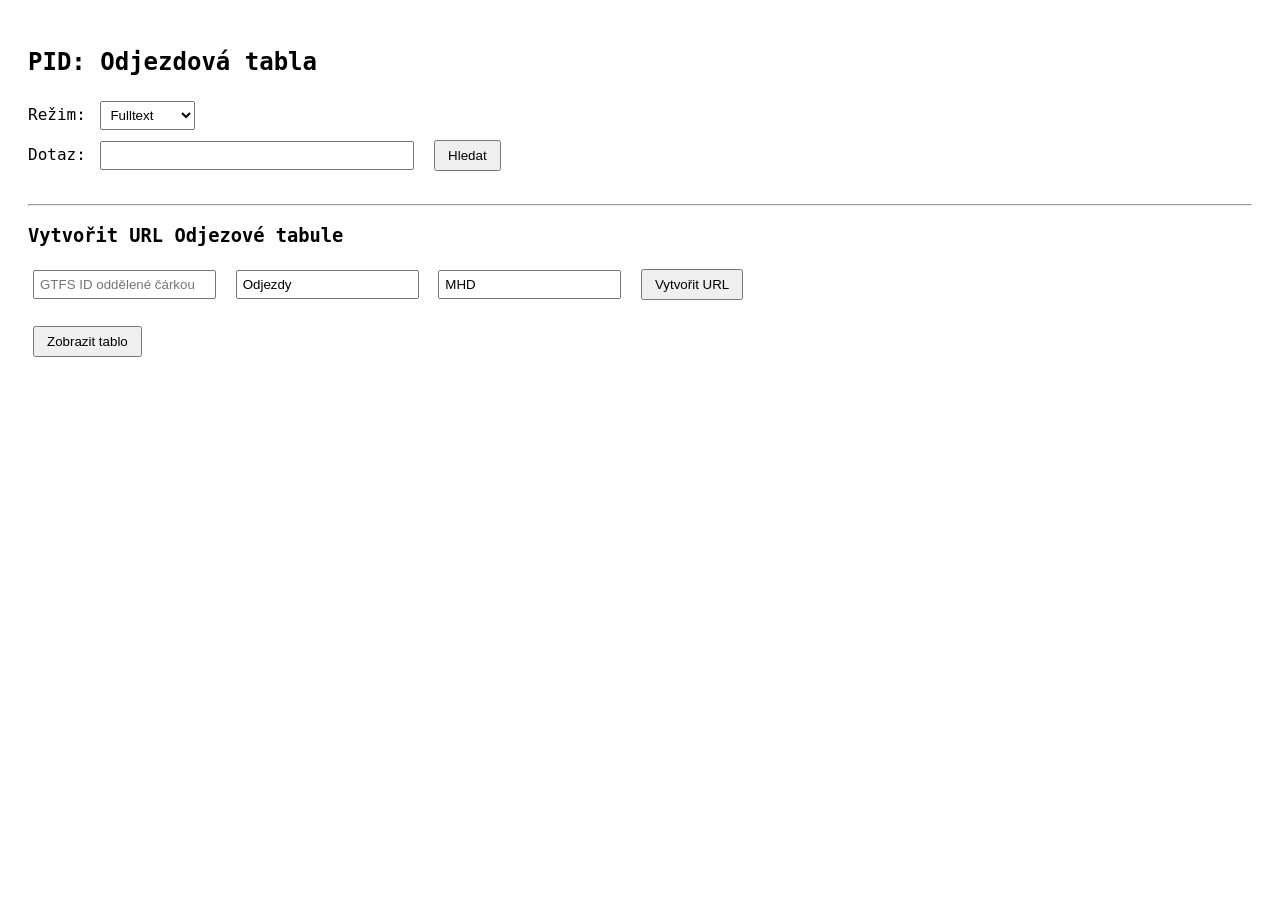
==== APP/PID/index.html @ aab1793c "Add files via upload" ====
<!DOCTYPE html>
<html>
<head>
    <meta charset="utf-8">
    <title>PID Odjezdové tabule</title>
    <style>
        body { font-family: Consolas, monospace; padding: 20px; }
        table { border-collapse: collapse; width: 100%; margin-top: 20px; }
        th, td { border: 1px solid #ccc; padding: 6px; }
        input, select { margin: 5px; padding: 5px; }
        button { padding: 6px 12px; margin: 5px; }
    	* {
        -webkit-user-select: text !important;
        user-select: text !important;
    	}
    </style>
</head>
<body>

<h2>PID: Odjezdová tabla</h2>

<label>Režim:</label>
<select id="mode">
    <option value="fulltext">Fulltext</option>
    <option value="name">Line</option>
    <option value="alt">StopName</option>
    <option value="direction">direction</option>
    <option value="gtfs">gtfs</option>
    <option value="platform">platform</option>
    <option value="regex">regex</option>
</select>

<br>

<label>Dotaz:</label>
<input id="query" style="width:300px">

<button onclick="runSearch()">Hledat</button>

<table id="results"></table>

<hr>

<h3>Vytvořit URL Odjezové tabule</h3>

<input id="gtfs" placeholder="GTFS ID oddělené čárkou">
<input id="title" placeholder="Title" value="Odjezdy">
<input id="subtitle" placeholder="Subtitle" value="MHD">

<button onclick="makeUrl()">Vytvořit URL</button>

<p id="url"></p>

<button onclick="openTablo()">Zobrazit tablo</button>

<script>
    let lastURL = null;

    function runSearch() {
        let mode = document.getElementById("mode").value;
        let query = document.getElementById("query").value;

        window.pywebview.api.search(mode, query).then(data => {
            let html = "<tr><th>Line</th><th>Alt</th><th>Dir</th><th>GTFS</th><th>Platform</th></tr>";
            data.forEach(row => {
                html += `<tr>
                    <td>${row[0]}</td>
                    <td>${row[1]}</td>
                    <td>${row[2]}</td>
                    <td>${row[3]}</td>
                    <td>${row[4]}</td>
                </tr>`;
            });
            document.getElementById("results").innerHTML = html;
        });
    }

    function makeUrl() {
        let gtfs = document.getElementById("gtfs").value.split(",").map(x => x.trim());
        let title = document.getElementById("title").value;
        let subtitle = document.getElementById("subtitle").value;

        window.pywebview.api.build_url(gtfs, title, subtitle).then(url => {
            lastURL = url;
            document.getElementById("url").innerText = url;
        });
    }

    function openTablo() {
        if (!lastURL) {
            alert("Nejdřív vytvoř URL.");
            return;
        }
        window.pywebview.api.open_tablo(lastURL);
    }
</script>

</body>
</html>
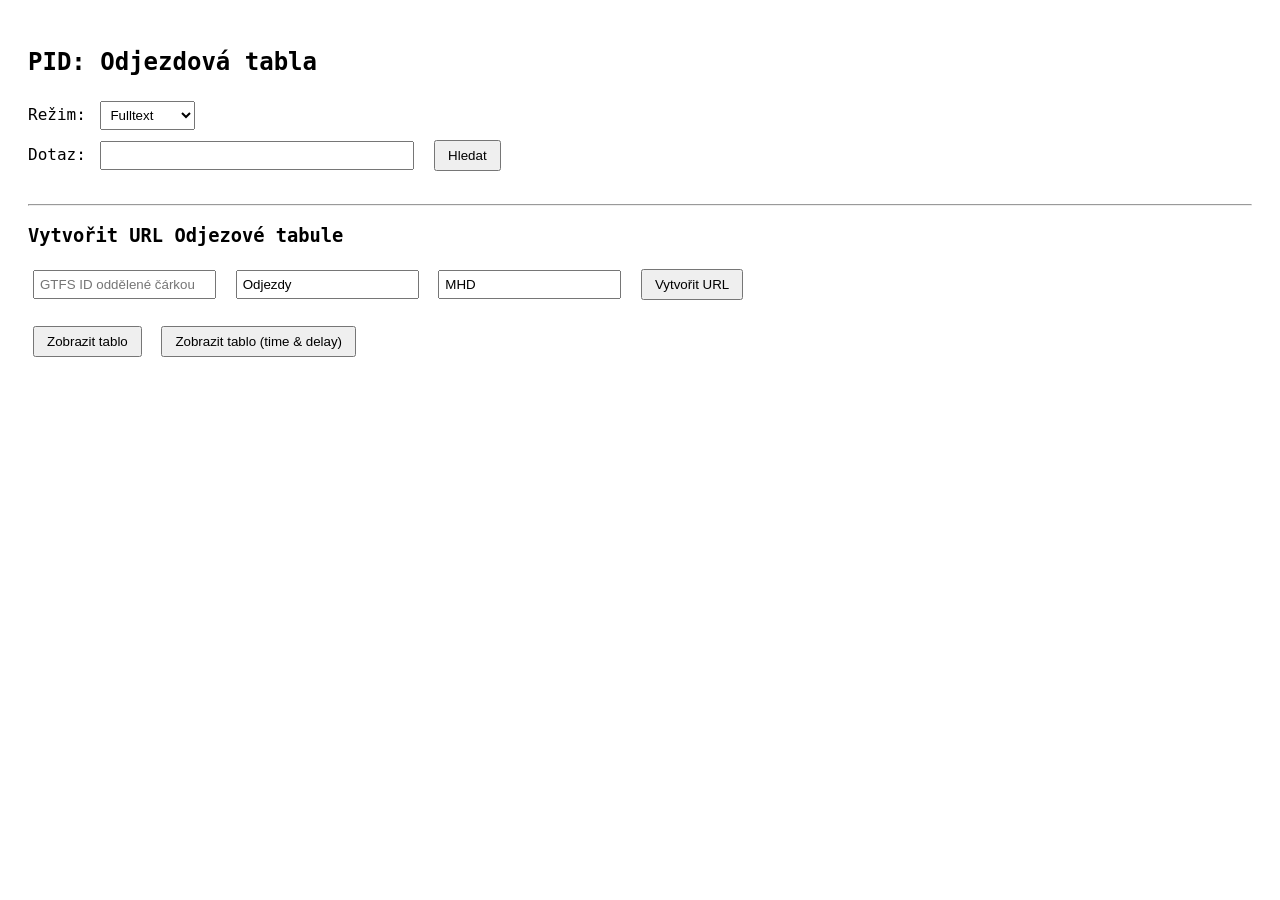
==== commit 78f688d1: "Add files via upload" ====
--- a/APP/PID/index.html
+++ b/APP/PID/index.html
@@ -50,8 +50,9 @@
 <button onclick="makeUrl()">Vytvořit URL</button>
 
 <p id="url"></p>
-
+<p id="url2"></p>
 <button onclick="openTablo()">Zobrazit tablo</button>
+<button onclick="openTablo_2()">Zobrazit tablo (time & delay)</button>
 
 <script>
     let lastURL = null;
@@ -84,6 +85,11 @@
             lastURL = url;
             document.getElementById("url").innerText = url;
         });
+		
+		window.pywebview.api.build_url_time(gtfs, title, subtitle).then(url => {
+            lastURL2 = url;
+            document.getElementById("url2").innerText = url;
+        });
     }
 
     function openTablo() {
@@ -93,6 +99,13 @@
         }
         window.pywebview.api.open_tablo(lastURL);
     }
+	function openTablo_2() {
+        if (!lastURL2) {
+            alert("Nejdřív vytvoř URL2.");
+            return;
+        }
+        window.pywebview.api.open_tablo_2(lastURL2);
+    }
 </script>
 
 </body>
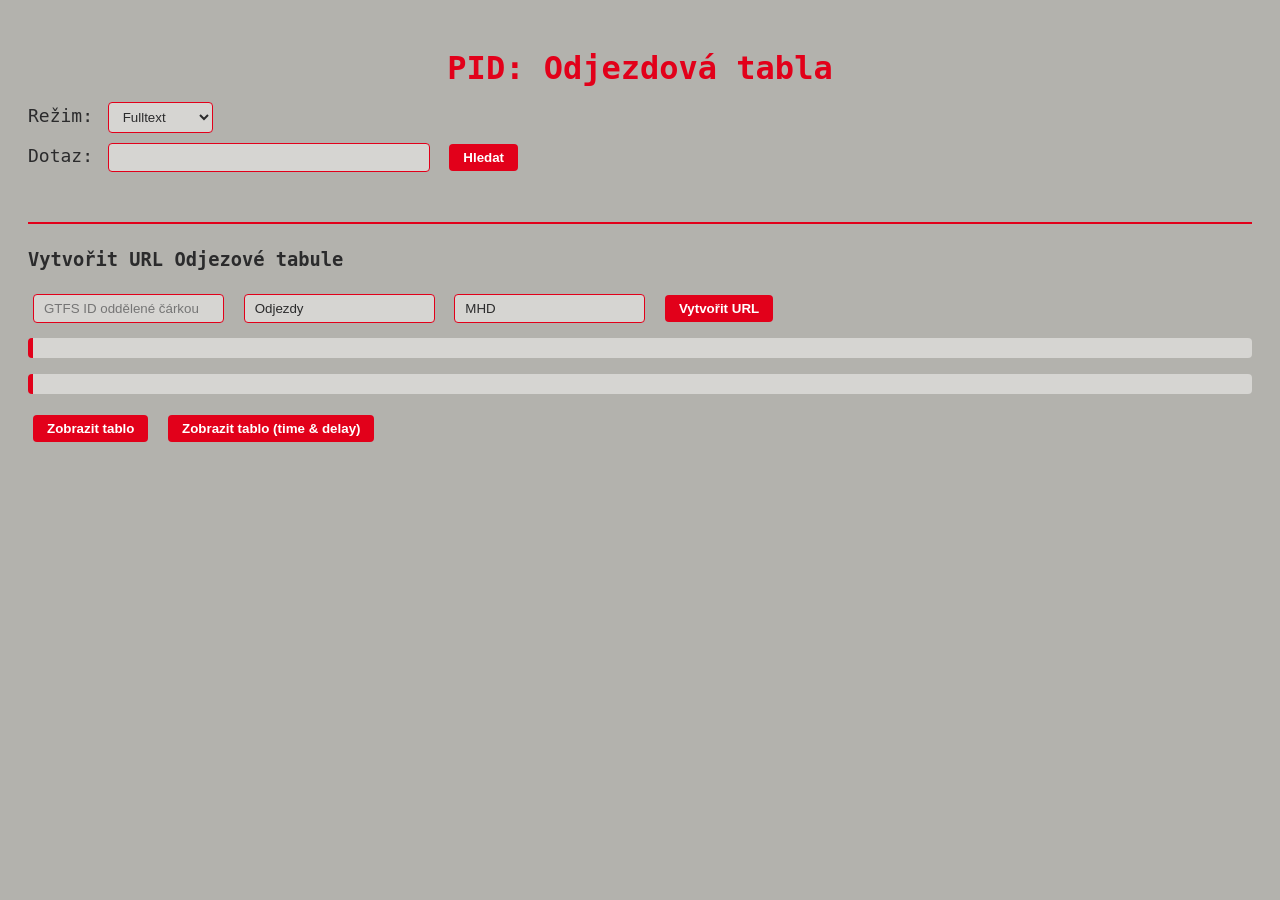
==== commit 6751e713: "Add files via upload" ====
--- a/APP/PID/index.html
+++ b/APP/PID/index.html
@@ -3,21 +3,132 @@
 <head>
     <meta charset="utf-8">
     <title>PID Odjezdové tabule</title>
-    <style>
-        body { font-family: Consolas, monospace; padding: 20px; }
-        table { border-collapse: collapse; width: 100%; margin-top: 20px; }
-        th, td { border: 1px solid #ccc; padding: 6px; }
-        input, select { margin: 5px; padding: 5px; }
-        button { padding: 6px 12px; margin: 5px; }
-    	* {
-        -webkit-user-select: text !important;
-        user-select: text !important;
-    	}
+	<style>
+        /* === GLOBAL === */
+        body {
+            font-family: Consolas, monospace;
+            padding: 20px;
+            background: #B3B2AD; /* světlejší PID šedá */
+            color: #2b2b2c;
+            animation: fadeIn 0.8s ease-out;
+        }
+
+        h1 {
+            color: #e2001a;
+            font-size: 32px;
+            margin-bottom: 10px;
+            animation: slideIn 0.6s ease-out;
+			text-align:center;
+        }
+
+        label {
+            font-size: 18px;
+            color: #2b2b2c;
+        }
+
+        input, select {
+            margin: 5px;
+            padding: 6px 10px;
+            background: #d6d5d2; /* světlejší šedá */
+            border: 1px solid #e2001a;
+            color: #2b2b2c;
+            border-radius: 4px;
+            transition: 0.2s;
+        }
+
+        input:focus, select:focus {
+            outline: none;
+            box-shadow: 0 0 10px #e2001a;
+        }
+
+        button {
+            padding: 6px 14px;
+            margin: 5px;
+            background: #e2001a;
+            color: #ffffff;
+            border: none;
+            border-radius: 4px;
+            font-weight: bold;
+            cursor: pointer;
+            transition: 0.2s;
+            animation: pulse 2s infinite;
+        }
+
+        button:hover {
+            background: #ff2a3a;
+            transform: translateY(-2px);
+            box-shadow: 0 0 12px #e2001a;
+        }
+
+        table {
+            border-collapse: collapse;
+            width: 100%;
+            margin-top: 20px;
+            animation: fadeIn 0.6s ease-out;
+        }
+
+        th {
+            background: #e2001a;
+            color: #ffffff;
+            border: 1px solid #b3b2ad;
+            padding: 8px;
+            font-size: 18px;
+        }
+
+        td {
+            border: 1px solid #8c8b87;
+            padding: 6px;
+            background: #d6d5d2;
+            transition: 0.2s;
+        }
+
+        tr:hover td {
+            background: #c9c8c4;
+        }
+
+        hr {
+            border: none;
+            border-top: 2px solid #e2001a;
+            margin: 25px 0;
+            animation: fadeIn 1s ease-out;
+        }
+
+        #url, #url2 {
+            margin-top: 10px;
+            padding: 10px;
+            background: #d6d5d2;
+            border-left: 5px solid #e2001a;
+            border-radius: 4px;
+            animation: slideIn 0.5s ease-out;
+            color: #2b2b2c;
+        }
+
+        /* === ANIMACE === */
+        @keyframes fadeIn {
+            from { opacity: 0; }
+            to { opacity: 1; }
+        }
+
+        @keyframes slideIn {
+            from { opacity: 0; transform: translateX(-20px); }
+            to { opacity: 1; transform: translateX(0); }
+        }
+
+        @keyframes pulse {
+            0% { box-shadow: 0 0 0px #e2001a; }
+            50% { box-shadow: 0 0 12px #e2001a; }
+            100% { box-shadow: 0 0 0px #e2001a; }
+        }
+
+        * {
+            -webkit-user-select: text !important;
+            user-select: text !important;
+        }
     </style>
 </head>
 <body>
 
-<h2>PID: Odjezdová tabla</h2>
+<h1>PID: Odjezdová tabla</h1>
 
 <label>Režim:</label>
 <select id="mode">
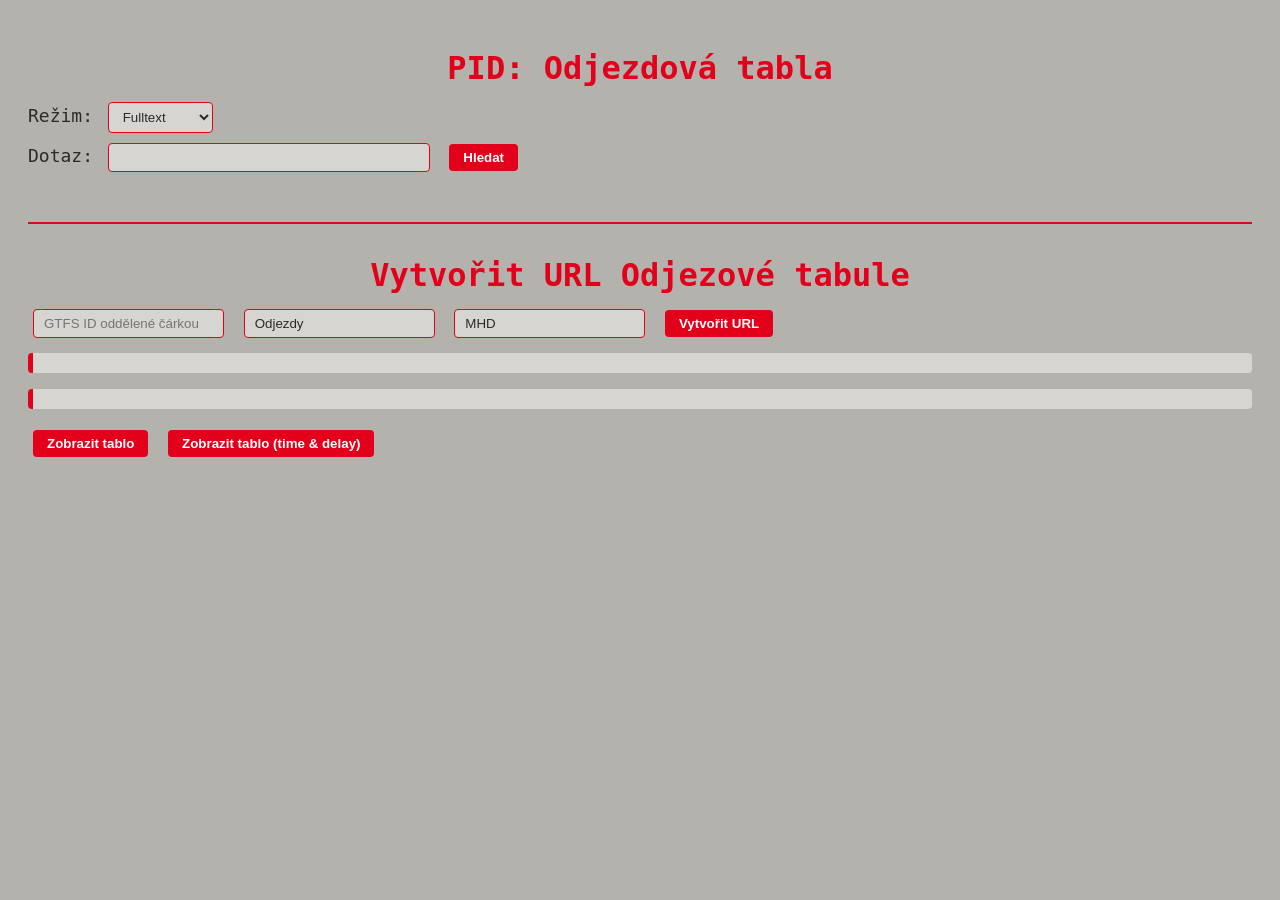
==== commit 60fa6d20: "Add files via upload" ====
--- a/APP/PID/index.html
+++ b/APP/PID/index.html
@@ -14,6 +14,13 @@
         }
 
         h1 {
+            color: #e2001a;
+            font-size: 32px;
+            margin-bottom: 10px;
+            animation: slideIn 0.6s ease-out;
+			text-align:center;
+        }
+		h3 {
             color: #e2001a;
             font-size: 32px;
             margin-bottom: 10px;
